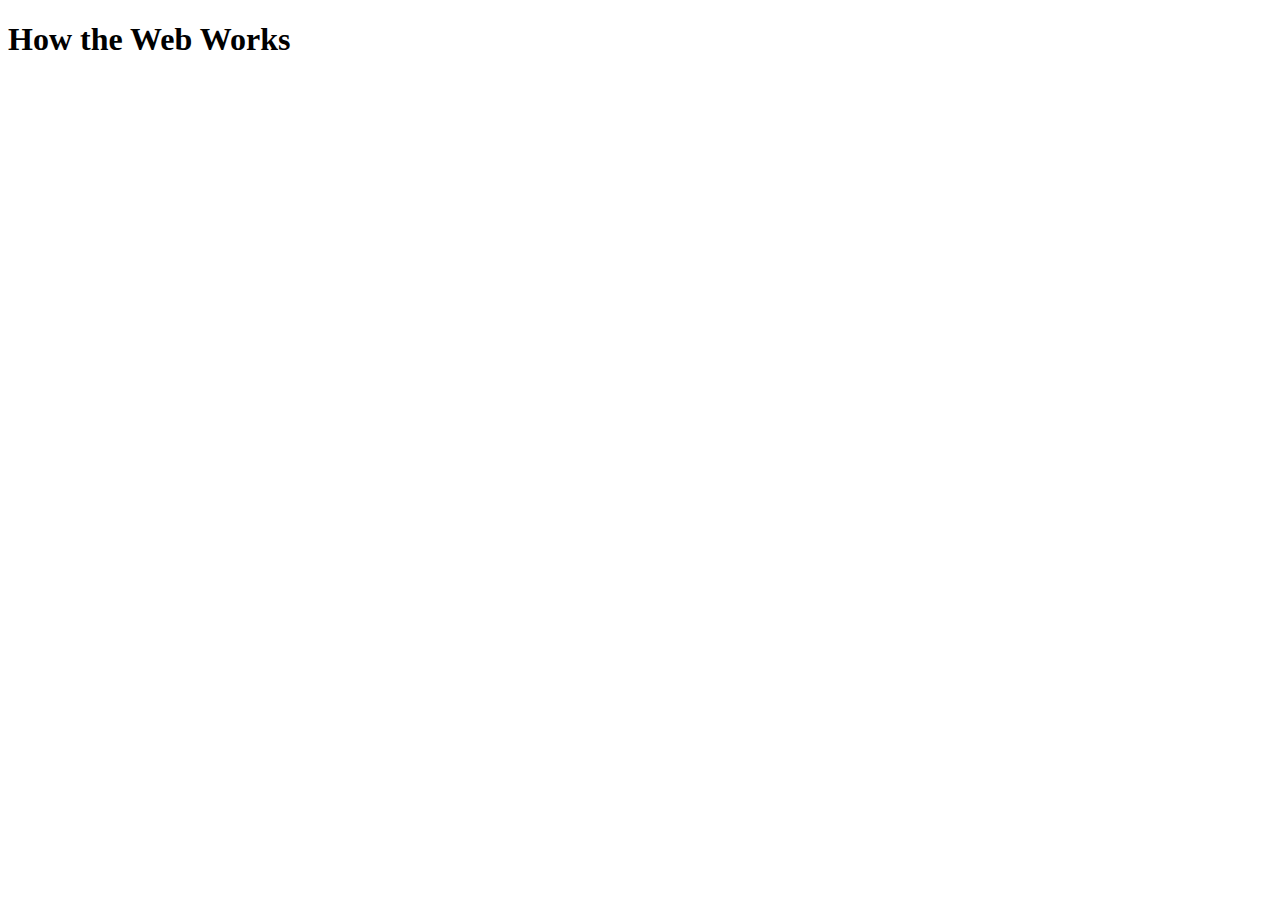
==== index.html @ ffda4068 "added notes" ====
<!DOCTYPE html>
<html lang="en">
<head>
    <meta charset="UTF-8">
    <meta name="viewport" content="width=device-width, initial-scale=1.0">
    <title>How the Web Works</title>
    <link rel="stylesheet" href="app.css">
</head>
<body>
    <h1>How the Web Works</h1>
    <script src="https://code.jquery.com/jquery-3.7.1.min.js" integrity="sha256-/JqT3SQfawRcv/BIHPThkBvs0OEvtFFmqPF/lYI/Cxo=" crossorigin="anonymous"></script>
    <script src="app.js"></script>
</body>
</html>
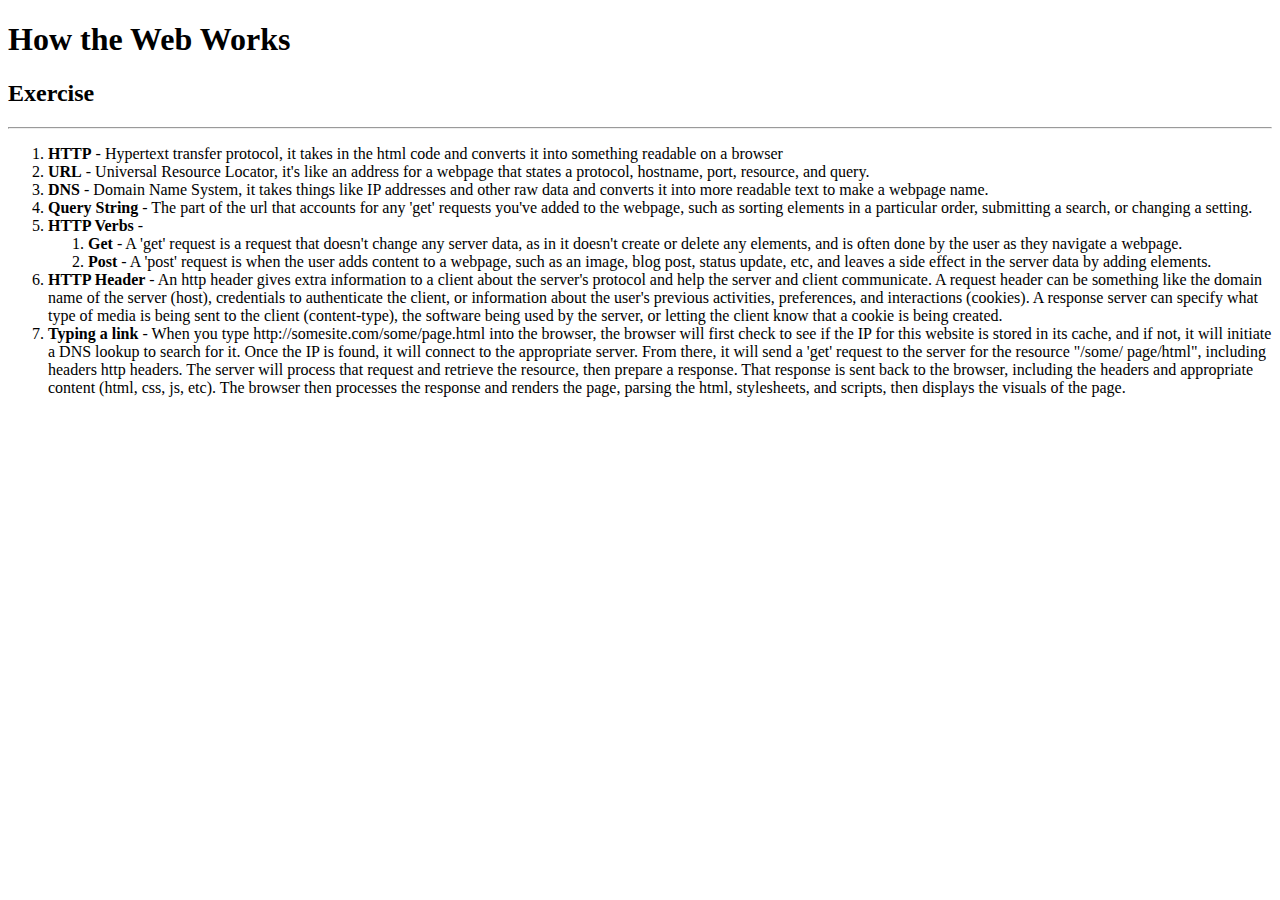
==== commit 3d557217: "notes and exercises" ====
--- a/index.html
+++ b/index.html
@@ -8,6 +8,23 @@
 </head>
 <body>
     <h1>How the Web Works</h1>
+    
+    <h2>Exercise</h2>
+    <hr>
+    <ol>
+        <li> <b>HTTP</b> - Hypertext transfer protocol, it takes in the html code and converts it into something readable on a browser </li>
+        <li><b>URL</b> - Universal Resource Locator, it's like an address for a webpage that states a protocol, hostname, port, resource, and query.</li>
+        <li><b>DNS</b> - Domain Name System, it takes things like IP addresses and other raw data and converts it into more readable text to make a webpage name.</li>
+        <li><b>Query String</b> - The part of the url that accounts for any 'get' requests you've added to the webpage, such as sorting elements in a particular order, submitting a search, or changing a setting.</li>
+        <li><b>HTTP Verbs</b> -
+            <ol>
+            <li><b>Get</b> - A 'get' request is a request that doesn't change any server data, as in it doesn't create or delete any elements, and is often done by the user as they navigate a webpage.</li>
+            <li><b>Post</b> - A 'post' request is when the user adds content to a webpage, such as an image, blog post, status update, etc, and leaves a side effect in the server data by adding elements.</li>
+            </ol>
+        </li>
+        <li><b>HTTP Header</b> - An http header gives extra information to a client about the server's protocol and help the server and client communicate. A request header can be something like the domain name of the server (host), credentials to authenticate the client, or information about the user's previous activities, preferences, and interactions (cookies). A response server can specify what type of media is being sent to the client (content-type), the software being used by the server, or letting the client know that a cookie is being created.</li>
+        <li><b>Typing a link</b> - When you type http://somesite.com/some/page.html into the browser, the browser will first check to see if the IP for this website is stored in its cache, and if not, it will initiate a DNS lookup to search for it. Once the IP is found, it will connect to the appropriate server. From there, it will send a 'get' request to the server for the resource "/some/ page/html", including headers http headers. The server will process that request and retrieve the resource, then prepare a response. That response is sent back to the browser, including the headers and appropriate content (html, css, js, etc). The browser then processes the response and renders the page, parsing the html, stylesheets, and scripts, then displays the visuals of the page.</li>
+    </ol>
     <script src="https://code.jquery.com/jquery-3.7.1.min.js" integrity="sha256-/JqT3SQfawRcv/BIHPThkBvs0OEvtFFmqPF/lYI/Cxo=" crossorigin="anonymous"></script>
     <script src="app.js"></script>
 </body>
--- a/app.css
+++ b/app.css
@@ -0,0 +1,4 @@
+.hover{
+    background-color: black;
+    color: white;
+}